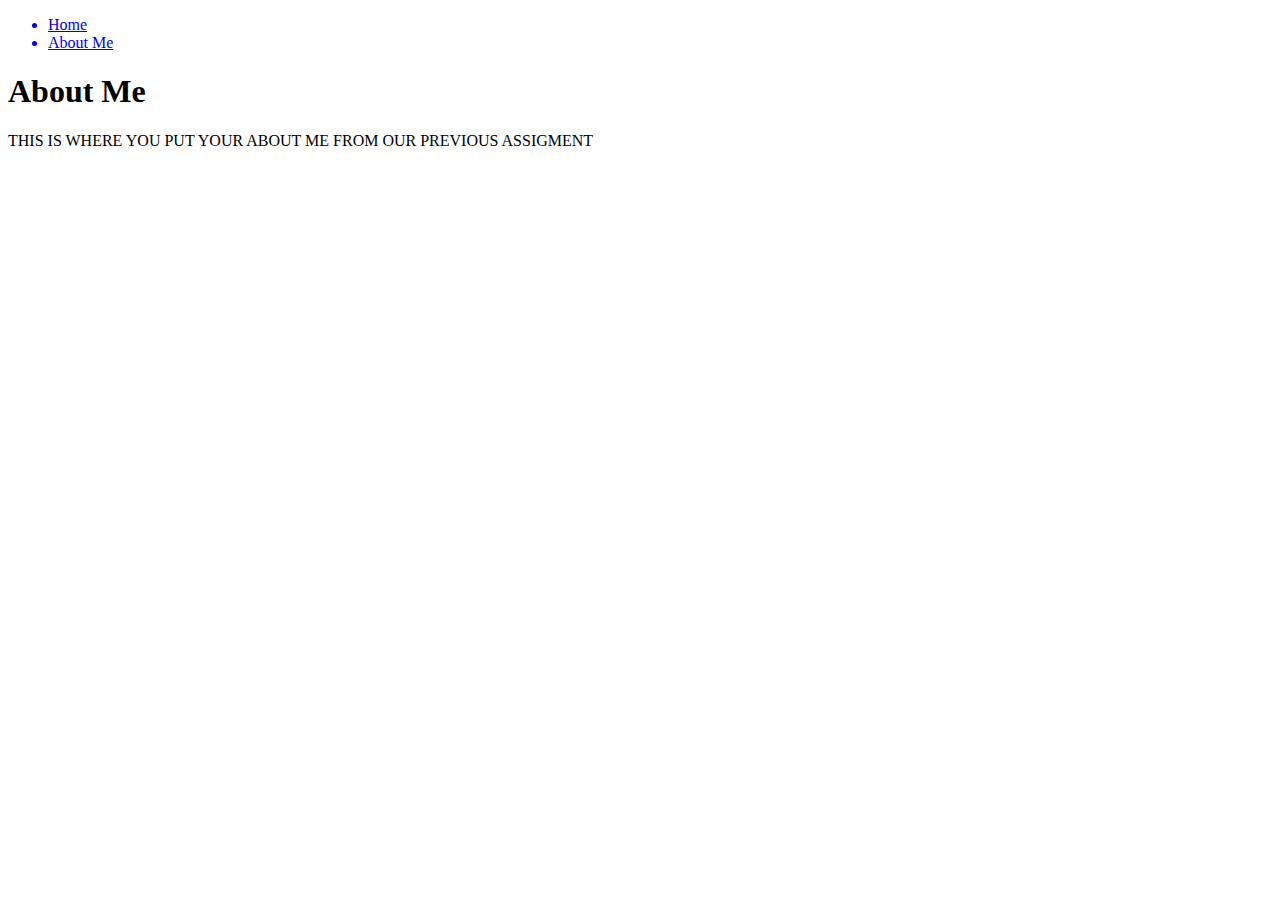
==== aboutme.html @ 12023e39 "Create aboutme.html" ====
<!DOCTYPE html>
<html>
  <head>
    <title>Aboout Me</title>
  </head>
  <header>
    <nav>
      <ul>
        <a href="./index.html"><li>Home</li></a>
        <a href="./aboutme.hmtl"><li>About Me</li></a>
      </ul>
    </nav>
  </header>
  <body>
    <h1>About Me</h1>
    <p>THIS IS WHERE YOU PUT YOUR ABOUT ME FROM OUR PREVIOUS ASSIGMENT</p>
  </body>
  <footer>
  </footer>
</html>
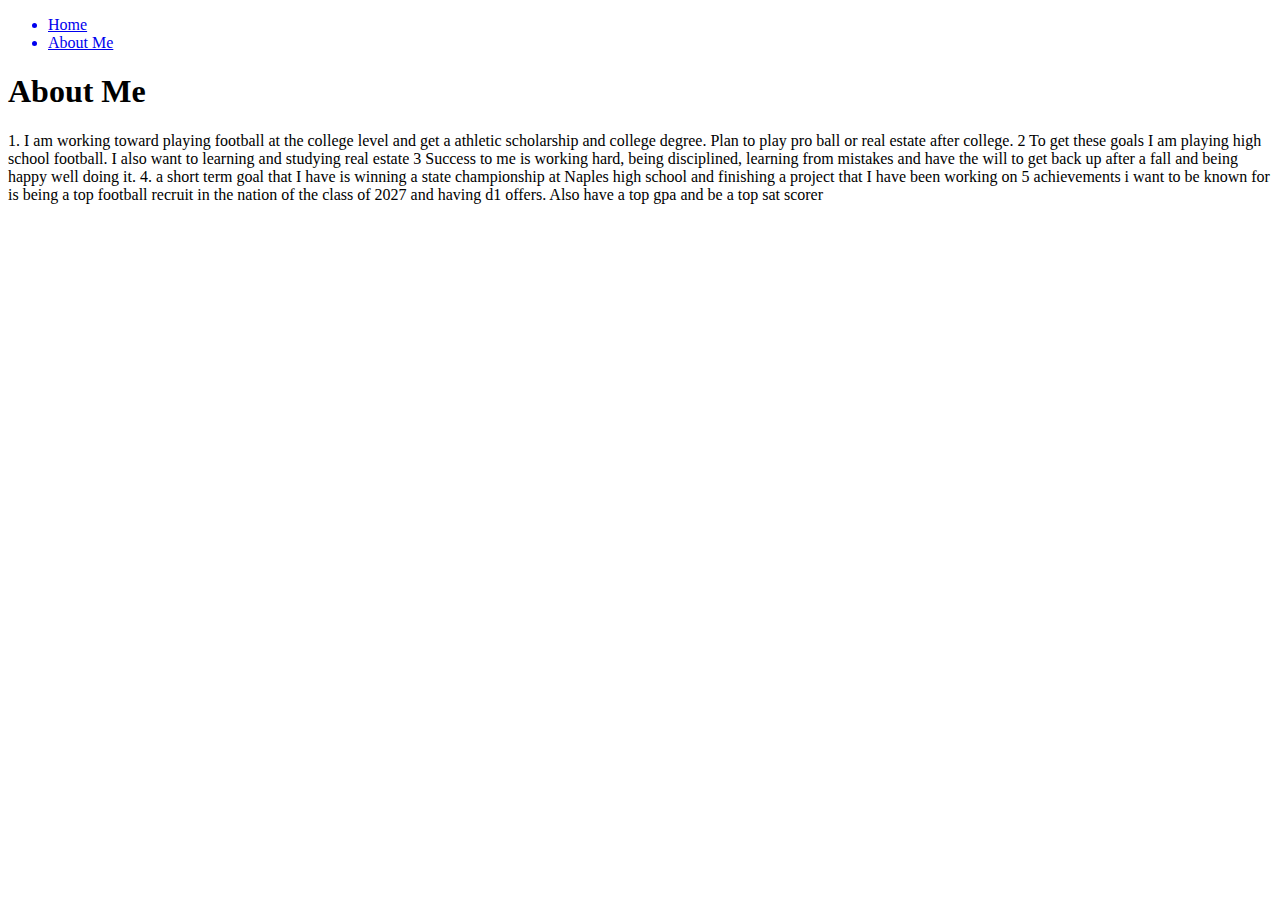
==== commit b5edc512: "Update aboutme.html" ====
--- a/aboutme.html
+++ b/aboutme.html
@@ -13,7 +13,15 @@
   </header>
   <body>
     <h1>About Me</h1>
-    <p>THIS IS WHERE YOU PUT YOUR ABOUT ME FROM OUR PREVIOUS ASSIGMENT</p>
+    <p> 1. I am working toward playing football at the college level and get a athletic scholarship and college degree. Plan to play pro ball or real estate after college.
+
+2 To get these goals I am playing high school football. I also want to learning and studying real estate
+
+3 Success to me is working hard, being disciplined, learning from mistakes and have the will to get back up after a fall and being happy well doing it.
+
+4. a short term goal that I have is winning a state championship at Naples high school and finishing a project that I have been working on
+
+5 achievements i want to be known for is being a top football recruit in the nation of the class of 2027 and having d1 offers. Also have a top gpa and be a top sat scorer </p>
   </body>
   <footer>
   </footer>
